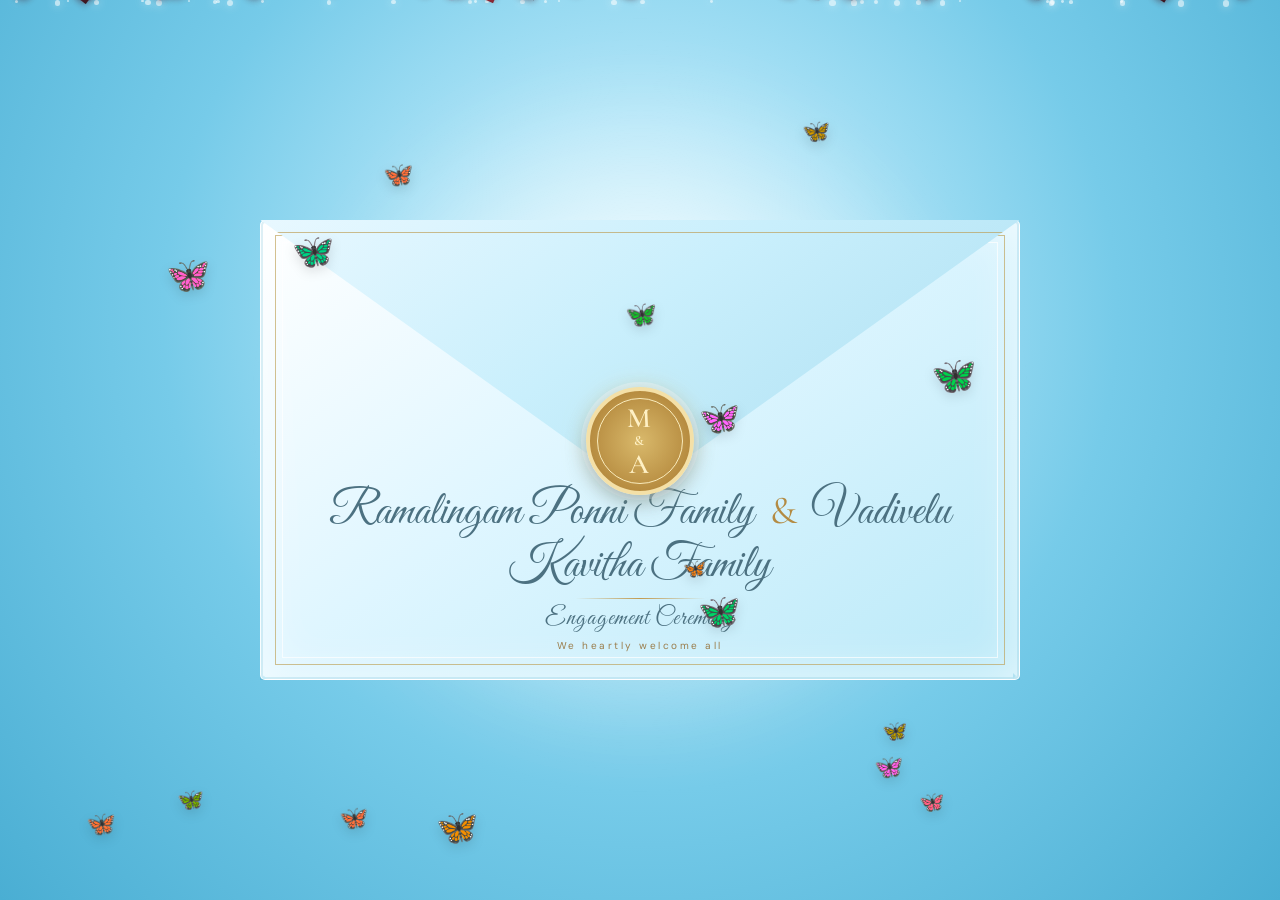
==== index.html @ e38f6cb5 "First Push" ====
<!DOCTYPE html>
<html lang="en">
<head>
  <meta charset="UTF-8">
  <meta name="viewport" content="width=device-width, initial-scale=1.0, maximum-scale=5.0, viewport-fit=cover">
  <meta name="theme-color" content="#76cbe9">
  <title>Engagement Invitation · Maheswaran & Aswini</title>
<link href="https://fonts.googleapis.com/css2?family=Playfair+Display:wght@400;600;700&display=swap" rel="stylesheet">
  <link rel="preconnect" href="https://fonts.googleapis.com">
  <link rel="preconnect" href="https://fonts.gstatic.com" crossorigin>
  <link href="https://fonts.googleapis.com/css2?family=Cormorant+Garamond:ital,wght@0,400;0,500;0,600;0,700;1,400&family=Great+Vibes&family=DM+Sans:wght@400;500;600&display=swap" rel="stylesheet">
<link href="https://fonts.googleapis.com/css2?family=Alex+Brush&family=Playfair+Display:wght@400;600;700&display=swap" rel="stylesheet">
  <link rel="stylesheet" href="https://cdnjs.cloudflare.com/ajax/libs/font-awesome/6.0.0-beta3/css/all.min.css">
  <link rel="stylesheet" href="style.css">


</head>
<body class="no-scroll">

  <!-- SKY EFFECTS -->
  <div class="sky-glow"></div>
  <div class="cloud one"></div>
  <div class="cloud two"></div>
  <div class="cloud three"></div>
  <div class="particles" id="particles"></div>

  <!-- Confetti Canvas -->
  <canvas id="confettiCanvas"></canvas>

  <!-- Background music -->
  <audio id="bgMusic" loop preload="none">
    <source src="assets/music.mp3" type="audio/mpeg">
  </audio>

  <button class="music-toggle" id="musicToggle" aria-label="Toggle music">
    <i class="fas fa-music"></i>
  </button>

  <!-- ===== STAGE: ENVELOPE SCENE ===== -->
  <div class="stage" id="stage">
    <div class="envelope-wrapper">
      <div class="envelope" id="envelope">
        <!-- CARD INSIDE -->
        <div class="invitation-card">
          <div class="card-small">ENGAGEMENT INVITATION</div>
          <div class="card-names">
            Maheswaran
            <span class="card-amp">&amp;</span>
            Aswini
          </div>
        </div>

        <!-- ENVELOPE BODY -->
        <div class="envelope-body">
          <div class="fold-left"></div>
          <div class="fold-right"></div>
          <div class="envelope-names">
            <div class="names">
              Ramalingam Ponni Family <span>&</span> Vadivelu Kavitha Family
            </div>
            <div class="line"></div>
            <div class="ceremony">Engagement Ceremony</div>
            <div class="date">We heartly welcome all</div>
          </div>
        </div>

        <!-- FLAP -->
        <div class="flap"></div>

        <!-- SEAL -->
        <div class="seal" id="seal">
          <div class="monogram">
            M
            <small>&amp;</small>
            A
          </div>
        </div>

        <div class="open-text">TAP THE SEAL TO OPEN</div>
      </div>
    </div>
  </div>

  <!-- ===== LANDING PAGE ===== -->
  <div class="landing" id="landing">
    <div class="landing-decor decor-1"></div>
    <div class="landing-decor decor-2"></div>

    <!-- Landing content — elegant text first -->
    <div class="landing-content" id="landingContent">
      <div class="ornament">✦ &nbsp; ✿ &nbsp; • &nbsp; ✿ &nbsp; ✦</div>

         <!-- Host families heading -->
      <div class="family-names-landing">
        <div class="family-line">Ramalingam Ponni Family</div>
        <div class="family-amp">&</div>
        <div class="family-line">Vadivelu Kavitha Family</div>
      </div>

      <div class="host-ceremony">Engagement Ceremony</div>
      
      <div class="eyebrow">WITH THE BLESSINGS OF OUR FAMILIES</div>

      <div class="couple">
        <span>Maheswaran</span>
        <b>&amp;</b>
        <span>Aswini</span>
      </div>

      <div class="gold-line"></div>

      <div class="ceremony-title">Engagement Ceremony</div>

      <div class="date-static">Save the Date Revealed Below</div>

      <p class="welcome">
        Two hearts, one beautiful promise,<br>
        and a new chapter waiting to unfold.
      </p>

      <a href="#scratch" class="enter">DISCOVER THE DATE <span>↓</span></a>
    </div>

    <!-- ===== SCRATCH TO REVEAL DATE SECTION ===== -->
    <div class="scratch-section" id="scratch">
      <div class="scratch-heading">Save the Date</div>
      <div class="scratch-subtext">Scratch the golden foil to reveal the special day</div>

      <div class="scratch-card-container">
        <div class="scratch-reveal" id="scratchReveal">
          <div class="reveal-icon"><i class="fas fa-heart"></i></div>
          <div class="reveal-label">The Celebration Begins</div>
          <div class="reveal-date">14 October</div>
          <div class="reveal-day">Wednesday</div>
          <div class="reveal-year">2026</div>
        </div>

        <div class="scratch-canvas-wrapper">
          <canvas id="scratchCanvas"></canvas>
          <div class="scratch-hint" id="scratchHint">
            <i class="fas fa-hand-pointer"></i>
            <span>Scratch here</span>
            <svg class="progress-ring" viewBox="0 0 40 40">
              <circle class="bg" cx="20" cy="20" r="16"></circle>
              <circle id="progressCircle" cx="20" cy="20" r="16"
                      stroke-dasharray="100.5" stroke-dashoffset="100.5"></circle>
            </svg>
          </div>
        </div>
      </div>
    </div>

    <!-- ===== COUNTDOWN SECTION ===== -->
    <section class="countdown-section" id="countdown">
      <p class="eyebrow">THE COUNTDOWN BEGINS</p>
      <h2>Until We Celebrate</h2>
      <div class="countdown">
        <div><b id="cd-days">00</b><span>Days</span></div>
        <div><b id="cd-hours">00</b><span>Hours</span></div>
        <div><b id="cd-minutes">00</b><span>Minutes</span></div>
        <div><b id="cd-seconds">00</b><span>Seconds</span></div>
      </div>
    </section>

    <!-- ===== VENUE SECTION ===== -->
    <section class="venue">
      <div class="mandala">✦</div>
      <p class="eyebrow">THE VENUE</p>
      <h2>Sri Valli Thirumana Mandapam</h2>
      <p>Kalapet, Puducherry</p>
      <a class="map-btn" href="https://maps.app.goo.gl/QgT7AnnS4RkjSuTA8?g_st=ic" target="_blank" rel="noopener">GET DIRECTIONS To Mandapam </a>
    </section>

    <!-- ===== PHOTO SECTION ===== -->

           <!-- Centered couple illustration Maheswaran and Aswini — We're Engaged! -->
      <div class="couple-hero-wrap">
        <div class="couple-hero">
          <img src="assets/engagement-couple.png"
               alt="Maheswaran and Aswini — We're Engaged!"
               loading="eager">
        </div>
      </div>

             <!-- Centered couple illustration Maheswaran and Aswini — We're Engaged! -->
      <div class="couple-hero-wrap1">
        <div class="couple-hero">
          <img src="assets/invite2.jpg"
               alt="Maheswaran and Aswini — We're Engaged!"
               loading="eager">
        </div>
      </div>



    <!-- ===== PHOTO GALLERY SECTION ===== -->
    <div class="gallery-section" id="gallery">
      <h3>Our Moments</h3>
      <div class="gallery-subtext">Cherished memories we'd love to share with you</div>
      <div class="gallery-grid">
        <!-- Featured: full invitation card -->
        <div class="gallery-item featured">
          <img src="assets/invitation-card.png"
               alt="Maheswaran & Aswini — Engagement Invitation"
               loading="lazy">
          <div class="gallery-caption">Our Invitation</div>
        </div>
        </div>
    </div>

    <!-- ===== DETAILS SECTION ===== -->
    <div class="details-section" id="details">
      <h3>Celebration Details</h3>

      <div class="details-grid">
        <div class="detail-box">
          <div class="detail-icon"><i class="fas fa-calendar-alt"></i></div>
          <div class="detail-text">
            <div class="detail-label">Date</div>
            <div class="detail-value">Wednesday, October 14, 2026</div>
          </div>
        </div>
        <div class="detail-box">
          <div class="detail-icon"><i class="fas fa-clock"></i></div>
          <div class="detail-text">
            <div class="detail-label">Time</div>
            <div class="detail-value">10:30 AM – 12:00 PM</div>
          </div>
        </div>
        <div class="detail-box">
          <div class="detail-icon"><i class="fas fa-map-pin"></i></div>
          <div class="detail-text">
            <div class="detail-label">Venue</div>
            <div class="detail-value">Sri Valli Thirumana Mandapam Kalapet, Puducherry</div>
          </div>
        </div>
      </div>

      <a class="map-btn" href="https://maps.app.goo.gl/QgT7AnnS4RkjSuTA8?g_st=ic" target="_blank" rel="noopener">GET DIRECTIONS To Mandapam </a>

    </div>
  </div>

  <!-- Lightbox for gallery -->
  <div class="lightbox" id="lightbox">
    <button class="lightbox-close" id="lightboxClose" aria-label="Close">
      <i class="fas fa-times"></i>
    </button>
    <img id="lightboxImg" src="" alt="Gallery preview">
  </div>

  <!-- Reset button -->
  <div class="reset-btn" id="resetBtn" title="Replay" role="button" aria-label="Replay invitation">
    <i class="fas fa-redo-alt"></i>
  </div>

<!-- ===== OPENING VIDEO SCREEN ===== -->
  <div id="openingVideoScreen" class="opening-video-screen">
    <video id="openingVideo" playsinline preload="auto" muted>
      <source src="assets/openingvideo.mp4" type="video/mp4">
    </video>
  </div>

<script src="script.js"></script>

  
</body>
</html>
---- style.css ----
/* =========================================================
       RESET & BASE
    ========================================================= */
    * {
      margin: 0;
      padding: 0;
      box-sizing: border-box;
      -webkit-tap-highlight-color: transparent;
    }

    html {
      height: 100%;
      width: 100%;
      max-width: 100vw;
      overflow-x: hidden;
      -webkit-text-size-adjust: 100%;
      scroll-behavior: smooth;
      -webkit-overflow-scrolling: touch;
    }

    body {
      width: 100%;
      max-width: 100vw;
      min-height: 100vh;
      min-height: 100dvh;
      overflow-x: hidden;
      overflow-y: auto;
      -webkit-overflow-scrolling: touch;
      font-family: 'DM Sans', sans-serif;
      background: radial-gradient(circle at 50% 35%, #dff7ff 0%, #aee4f7 25%, #76cbe9 55%, #4aaed3 100%);
      color: #173b52;
      position: relative;
      perspective: 1500px;
      -webkit-font-smoothing: antialiased;
      -moz-osx-font-smoothing: grayscale;
    }

    body.no-scroll {
      overflow: hidden;
      touch-action: none;
    }

    /* =========================================================
       SKY GLOW
    ========================================================= */
    .sky-glow {
      position: fixed;
      width: min(700px, 100vw);
      height: min(700px, 100vw);
      left: 50%;
      top: 45%;
      transform: translate(-50%, -50%);
      border-radius: 50%;
      background: radial-gradient(circle, rgba(255,255,255,.85), rgba(255,255,255,.3) 45%, transparent 70%);
      filter: blur(30px);
      pointer-events: none;
      animation: skyGlow 6s ease-in-out infinite alternate;
      z-index: 0;
    }

    @keyframes skyGlow {
      from { transform: translate(-50%, -50%) scale(.9); opacity: .6; }
      to { transform: translate(-50%, -50%) scale(1.15); opacity: 1; }
    }

    /* =========================================================
       FLOATING CLOUDS
    ========================================================= */
    .cloud {
      position: fixed;
      width: 180px;
      height: 55px;
      background: rgba(255,255,255,.55);
      border-radius: 100px;
      filter: blur(1px);
      opacity: .7;
      pointer-events: none;
      z-index: 1;
    }

    .cloud::before,
    .cloud::after {
      content: "";
      position: absolute;
      background: inherit;
      border-radius: 50%;
    }

    .cloud::before {
      width: 80px;
      height: 80px;
      left: 25px;
      bottom: 15px;
    }

    .cloud::after {
      width: 105px;
      height: 105px;
      right: 20px;
      bottom: 10px;
    }

    .cloud.one { top: 13%; left: -190px; animation: cloudMove1 28s linear infinite; }
    .cloud.two { top: 32%; left: -250px; transform: scale(.7); animation: cloudMove2 35s linear infinite; }
    .cloud.three { top: 72%; left: -220px; transform: scale(.55); animation: cloudMove3 40s linear infinite; }

    @keyframes cloudMove1 { to { left: 110%; } }
    @keyframes cloudMove2 { to { left: 115%; } }
    @keyframes cloudMove3 { to { left: 120%; } }

    /* =========================================================
       PARTICLES
    ========================================================= */
    .particles {
      position: fixed;
      inset: 0;
      pointer-events: none;
      overflow: hidden;
      z-index: 2;
    }

    .particle {
      position: absolute;
      width: 5px;
      height: 5px;
      background: white;
      border-radius: 50%;
      box-shadow: 0 0 8px rgba(255,255,255,.9);
      opacity: .6;
      animation: particleFloat linear infinite;
    }

    @keyframes particleFloat {
      0% { transform: translateY(110vh) scale(.5); opacity: 0; }
      15% { opacity: .8; }
      80% { opacity: .7; }
      100% { transform: translateY(-10vh) scale(1.2); opacity: 0; }
    }

    /* =========================================================
       BUTTERFLIES
    ========================================================= */
    .butterfly {
      position: fixed;
      pointer-events: none;
      z-index: 60;
      font-size: 24px;
      max-width: 100vw;
      animation: butterflyFloat linear infinite;
      filter: drop-shadow(0 4px 6px rgba(0,0,0,0.12));
      will-change: transform, opacity;
    }

    @keyframes butterflyFloat {
      0% { transform: translate(0, 0) rotate(0deg) scale(1); opacity: 0; }
      8% { opacity: 1; }
      25% { transform: translate(50px, -80px) rotate(15deg) scale(1.1); opacity: .95; }
      50% { transform: translate(-40px, -160px) rotate(-10deg) scale(1); opacity: .9; }
      75% { transform: translate(60px, -240px) rotate(20deg) scale(1.05); opacity: .85; }
      92% { opacity: 1; }
      100% { transform: translate(-30px, -330px) rotate(-5deg) scale(1.15); opacity: 0; }
    }

    .butterfly span {
      display: inline-block;
      animation: wingFlutter 0.35s ease-in-out infinite alternate;
    }

    @keyframes wingFlutter {
      0% { transform: scaleX(1) rotate(0deg); }
      100% { transform: scaleX(0.65) rotate(2deg); }
    }

    /* =========================================================
       ROSE PETALS — DARK RED
    ========================================================= */
    .petal {
      position: fixed;
      pointer-events: none;
      z-index: 55;
      width: 18px;
      height: 18px;
      max-width: 20px;
      max-height: 20px;
      background: radial-gradient(circle at 30% 30%, #dc549c, #7a0c18 55%, #4a0510);
      border-radius: 60% 0 60% 60%;
      box-shadow: 0 2px 6px rgba(60, 5, 15, 0.4);
      animation: petalFall linear infinite;
      opacity: 0.9;
      will-change: transform, opacity;
    }

    .petal:nth-child(odd) {
      background: radial-gradient(circle at 30% 30%, #a51a28, #6e0b15 55%, #3d0410);
      border-radius: 0 60% 60% 60%;
    }

    .petal:nth-child(3n) {
      background: radial-gradient(circle at 30% 30%, #8e1420, #5a0812 55%, #2e030a);
      border-radius: 60% 60% 0 60%;
    }

    .petal:nth-child(5n) {
      background: radial-gradient(circle at 30% 30%, #9c1c2a, #6a0a16 55%, #3a0310);
      border-radius: 60% 0 60% 60%;
    }

    @keyframes petalFall {
      0% { transform: translateY(-10vh) rotate(0deg) translateX(0); opacity: 0; }
      10% { opacity: 0.95; }
      25% { transform: translateY(25vh) rotate(45deg) translateX(30px); }
      50% { transform: translateY(50vh) rotate(-30deg) translateX(-20px); }
      75% { transform: translateY(75vh) rotate(60deg) translateX(40px); }
      90% { opacity: 0.8; }
      100% { transform: translateY(110vh) rotate(180deg) translateX(0); opacity: 0; }
    }

    /* =========================================================
       STAGE (Envelope)
    ========================================================= */
    .stage {
      position: relative;
      width: 100%;
      max-width: 100vw;
      height: 100vh;
      height: 100dvh;
      display: flex;
      align-items: center;
      justify-content: center;
      perspective: 1500px;
      z-index: 10;
      padding: 20px;
      overflow: hidden;
      transition: opacity 1s ease, transform 1s ease;
    }

    .stage.hidden {
      opacity: 0;
      transform: scale(1.05);
      pointer-events: none;
    }

    /* =========================================================
       ENVELOPE WRAPPER
    ========================================================= */
    .envelope-wrapper {
      width: min(88vw, 760px);
      max-width: 100%;
      position: relative;
      overflow: hidden;
      animation: envelopeEnter 1.5s cubic-bezier(.16,1,.3,1) forwards,
                 envelopeFloat 4s ease-in-out 1.5s infinite;
    }

    @keyframes envelopeEnter {
      from { opacity: 0; transform: translateY(60px) scale(.8) rotateX(15deg); }
      to { opacity: 1; transform: translateY(0) scale(1) rotateX(0); }
    }

    @keyframes envelopeFloat {
      0%, 100% { margin-top: 0; }
      50% { margin-top: -10px; }
    }

    /* =========================================================
       ENVELOPE
    ========================================================= */
    .envelope {
      position: relative;
      width: 100%;
      aspect-ratio: 1.65 / 1;
      transform-style: preserve-3d;
      cursor: pointer;
      filter: drop-shadow(0 35px 35px rgba(25,100,130,.35));
    }

    .envelope-body {
      position: absolute;
      inset: 0;
      overflow: hidden;
      background: linear-gradient(145deg, #ffffff, #dff6ff 45%, #b9e9f8);
      border-radius: 5px;
      border: 1px solid rgba(255,255,255,.9);
      box-shadow: inset 0 0 0 2px rgba(120,190,215,.25),
                  inset 0 0 50px rgba(255,255,255,.65);
    }

    .envelope-body::before {
      content: "";
      position: absolute;
      inset: 14px;
      border: 1px solid rgba(190,160,85,.65);
      pointer-events: none;
      z-index: 5;
    }

    .envelope-body::after {
      content: "";
      position: absolute;
      inset: 21px;
      border: 1px solid rgba(255,255,255,.7);
      pointer-events: none;
      z-index: 5;
    }

    .fold-left {
      position: absolute;
      left: 0;
      bottom: 0;
      width: 0;
      height: 0;
      border-style: solid;
      border-width: 0 0 100% 100%;
      border-color: transparent transparent #c5edf9 transparent;
      z-index: 3;
    }

    .fold-right {
      position: absolute;
      right: 0;
      bottom: 0;
      width: 0;
      height: 0;
      border-style: solid;
      border-width: 100% 0 0 100%;
      border-color: transparent transparent transparent #b1e2f2;
      z-index: 3;
    }

    .flap {
      position: absolute;
      z-index: 7;
      top: 0;
      left: 0;
      width: 100%;
      height: 59%;
      background: linear-gradient(145deg, #e8f8ff 0%, #c9effc 45%, #a9ddf0 100%);
      clip-path: polygon(0 0, 100% 0, 50% 100%);
      transform-origin: top center;
      transition: transform 1.2s cubic-bezier(.77,0,.18,1), filter .8s;
      box-shadow: 0 5px 15px rgba(70,140,170,.2);
    }

    .flap::after {
      content: "";
      position: absolute;
      inset: 12px;
      clip-path: polygon(0 0, 100% 0, 50% 93%);
      border-top: 1px solid rgba(190,155,80,.65);
    }

    .invitation-card {
      position: absolute;
      z-index: 4;
      width: 78%;
      height: 75%;
      left: 50%;
      top: 12%;
      transform: translateX(-50%) translateY(0);
      background: linear-gradient(135deg, #ffffff, #f2fbff);
      border: 1px solid rgba(195,160,90,.55);
      text-align: center;
      padding: 35px 20px;
      color: #31596d;
      box-shadow: 0 20px 35px rgba(35,100,125,.25);
      opacity: 0;
      transition: transform 1.3s cubic-bezier(.16,1,.3,1), opacity .6s;
      display: flex;
      flex-direction: column;
      align-items: center;
      justify-content: center;
    }

    .invitation-card::before {
      content: "";
      position: absolute;
      inset: 12px;
      border: 1px solid rgba(190,160,90,.5);
      pointer-events: none;
    }

    .card-small {
      position: relative;
      font-size: 8px;
      letter-spacing: 4px;
      color: #9a7a40;
    }

    .card-names {
      position: relative;
      font-family: "Great Vibes", cursive;
      font-size: clamp(32px, 6vw, 70px);
      color: #3b6477;
      margin: 18px 0;
      line-height: 1.1;
    }

    .card-amp {
      color: #c29a50;
      font-size: .7em;
      display: block;
      margin: 5px 0;
    }

    .seal {
      position: absolute;
      z-index: 12;
      left: 50%;
      top: 48%;
      transform: translate(-50%,-50%);
      width: clamp(70px, 14vw, 108px);
      height: clamp(70px, 14vw, 108px);
      border-radius: 50%;
      background: radial-gradient(circle, #d9b96b, #a8792e);
      border: 4px solid #f4e0a7;
      box-shadow: 0 7px 20px rgba(70,100,110,.45),
                  0 0 0 5px rgba(255,255,255,.35),
                  0 0 25px rgba(255,230,150,.4);
      display: flex;
      align-items: center;
      justify-content: center;
      transition: transform .5s, box-shadow .5s;
      animation: sealPulse 2.5s ease-in-out infinite;
    }

    @keyframes sealPulse {
      0%, 100% {
        box-shadow: 0 7px 20px rgba(70,100,110,.45),
                    0 0 0 5px rgba(255,255,255,.35),
                    0 0 15px rgba(255,230,150,.3);
      }
      50% {
        box-shadow: 0 7px 20px rgba(70,100,110,.45),
                    0 0 0 8px rgba(255,255,255,.2),
                    0 0 35px rgba(255,230,150,.7);
      }
    }

    .seal:hover {
      transform: translate(-50%,-50%) scale(1.08);
    }

    .seal::before {
      content: "";
      position: absolute;
      inset: 7px;
      border: 1px solid rgba(255,244,200,.9);
      border-radius: 50%;
    }

    .monogram {
      color: #fff1c5;
      font-family: "Cormorant Garamond", serif;
      font-size: clamp(18px, 3.5vw, 28px);
      font-weight: 600;
      letter-spacing: 2px;
      line-height: 1;
      text-align: center;
    }

    .monogram small {
      display: block;
      font-size: 0.5em;
      text-align: center;
      margin: 2px 0;
    }

    .envelope-names {
      position: absolute;
      z-index: 6;
      left: 50%;
      bottom: 6%;
      transform: translateX(-50%);
      width: 92%;
      text-align: center;
      color: #4c7181;
      pointer-events: none;
    }

    .names {
      font-family: "Great Vibes", cursive;
      font-size: clamp(20px, 4.2vw, 46px);
      line-height: 1.15;
      padding: 0 8px;
      word-wrap: break-word;
    }

    .names span {
      font-family: "Cormorant Garamond", serif;
      color: #b38b43;
      margin: 0 7px;
      font-size: 0.85em;
    }

    .line {
      width: min(130px, 45%);
      height: 1px;
      margin: 5px auto;
      background: linear-gradient(to right, transparent, #c29b50, transparent);
    }

    .ceremony {
      font-family: "Great Vibes", cursive;
      font-size: clamp(15px, 2.4vw, 24px);
      font-weight: 300;
      letter-spacing: 1px;
      color: #4c7181;
    }

    .date {
      font-size: clamp(8px, 1.2vw, 10px);
      letter-spacing: 2.5px;
      color: #9a7c4a;
      margin-top: 5px;
    }

    .open-text {
      position: absolute;
      z-index: 20;
      bottom: -45px;
      left: 50%;
      transform: translateX(-50%);
      color: white;
      font-size: clamp(8px, 1.4vw, 10px);
      letter-spacing: 3px;
      white-space: nowrap;
      opacity: .8;
      animation: textPulse 2s infinite;
      text-align: center;
    }

    @keyframes textPulse {
      50% { opacity: .35; }
    }

    .envelope.open .flap {
      transform: rotateX(180deg);
    }

    .envelope.open .invitation-card {
      opacity: 1;
      transform: translateX(-50%) translateY(-38%);
    }

    .envelope.open .seal {
      animation: none;
      transform: translate(-50%,-50%) scale(.75);
      opacity: .15;
      pointer-events: none;
    }

    .envelope.open .open-text {
      opacity: 0;
    }

    /* =========================================================
       SPARKLES
    ========================================================= */
    .sparkle {
      position: fixed;
      width: 5px;
      height: 5px;
      background: rgb(194, 193, 218);
      border-radius: 50%;
      pointer-events: none;
      z-index: 30;
      animation: sparkle .9s ease-out forwards;
    }

    @keyframes sparkle {
      from { transform: scale(0) rotate(0deg); opacity: 1; }
      to {
        transform: scale(1.8) translate(var(--x), var(--y));
        opacity: 0;
      }
    }

    /* =========================================================
       LANDING PAGE
    ========================================================= */
    .landing {
      position: fixed;
      inset: 0;
      display: flex;
      flex-direction: column;
      align-items: center;
      justify-content: flex-start;
      z-index: 50;
      width: 100%;
      max-width: 100vw;
      opacity: 0;
      visibility: hidden;
      pointer-events: none;
      transition: opacity 1.2s ease 0.4s, visibility 0s 1.6s;
      overflow-x: hidden;
      overflow-y: auto;
      -webkit-overflow-scrolling: touch;
      overscroll-behavior-y: contain;
      touch-action: pan-y;
      background: radial-gradient(circle at 50% 30%, #e8f8ff 0%, #c5eaf8 35%, #8fd4ee 70%, #5ebde0 100%);
      padding: env(safe-area-inset-top) env(safe-area-inset-right) env(safe-area-inset-bottom) env(safe-area-inset-left);
      will-change: scroll-position;
    }

    .landing.visible {
      opacity: 1;
      visibility: visible;
      pointer-events: auto;
      transition: opacity 0.6s ease, visibility 0s 0s;
    }

    .landing-decor {
      position: absolute;
      border-radius: 50%;
      pointer-events: none;
      opacity: 0.5;
      z-index: 1;
    }

    .decor-1 {
      width: min(500px, 80vw);
      height: min(500px, 80vw);
      top: -200px;
      left: -200px;
      background: radial-gradient(circle, rgba(255,255,255,.7) 0%, transparent 70%);
    }

    .decor-2 {
      width: min(400px, 70vw);
      height: min(400px, 70vw);
      bottom: -150px;
      right: -150px;
      background: radial-gradient(circle, rgba(255,255,255,.5) 0%, transparent 70%);
    }

    /* =========================================================
       LANDING CONTENT
    ========================================================= */
    .landing-content {
      position: relative;
      z-index: 5;
      width: 100%;
      max-width: min(900px, 100vw);
      text-align: center;
      color: #2c5568;
      padding: clamp(60px, 10vh, 120px) clamp(20px, 5vw, 60px) clamp(40px, 8vh, 80px);
      animation: landingFadeIn 1.5s ease 0.8s both;
      min-height: 100vh;
      min-height: 100dvh;
      display: flex;
      flex-direction: column;
      align-items: center;
      justify-content: center;
      overflow-x: hidden;
      flex-shrink: 0;
    }

    @keyframes landingFadeIn {
      from { opacity: 0; transform: translateY(30px); }
      to { opacity: 1; transform: translateY(0); }
    }

    .ornament {
      font-size: clamp(12px, 2vw, 18px);
      letter-spacing: clamp(4px, 1vw, 8px);
      color: #c29a50;
      margin-bottom: clamp(15px, 3vh, 20px);
      animation: fadeSlide 1s ease 1s both;
    }

        /* ===== Couple Hero (centered) ===== */
    .couple-hero-wrap {
      display: grid;
      place-items: center;
      width: 100%;
      padding: clamp(10px, 3vh, 30px) 12px;
      margin-bottom: clamp(12px, 2.5vh, 22px);
    }

    .couple-hero {
      width: 100%;
      max-width: min(420px, 82vw);
      animation: fadeSlide 1.1s ease 1s both;
    }

    .couple-hero img {
      width: 100%;
      height: auto;
      display: block;
      border-radius: 22px;
      box-shadow:
        0 24px 55px rgba(30, 90, 120, 0.22),
        0 0 0 1px rgba(195, 160, 90, 0.45),
        0 0 0 6px rgba(255, 255, 255, 0.5);
      border: 1px solid rgba(255, 255, 255, 0.7);
    }

    @keyframes fadeSlide {
      from { opacity: 0; transform: translateY(15px); }
      to { opacity: 1; transform: translateY(0); }
    }

    .eyebrow {
      font-family: 'Cormorant Garamond', serif;
      font-size: clamp(9px, 1.6vw, 14px);
      letter-spacing: clamp(3px, 1vw, 8px);
      text-transform: uppercase;
      color: #6d99ad;
      margin-bottom: clamp(20px, 4vh, 30px);
      animation: fadeSlide 1s ease 1.1s both;
      padding: 0 10px;
    }

    .couple {
     font-family: 'Alex Brush', cursive; /* ← the script font */
      font-size: clamp(38px, 10vw, 110px);
      color: #2a5266;
      line-height: 1.15;
      display: flex;
      flex-direction: column;
      align-items: center;
      justify-content: center;
      gap: clamp(8px, 1.5vh, 15px);
      margin-bottom: clamp(15px, 3vh, 25px);
      animation: fadeSlide 1.2s ease 1.2s both;
      text-shadow: 2px 2px 0 rgba(255,255,255,.5);
      width: 100%;
      max-width: 100%;
      padding: 0 10px;
      overflow-wrap: break-word;
      word-break: break-word;
    }

    .couple b {
      font-family: 'Cormorant Garamond', serif;
      font-size: 0.5em;
      color: #c29a50;
      font-weight: 600;
      margin: 0;
      line-height: 1;
    }

    .gold-line {
      width: min(200px, 50%);
      height: 2px;
      margin: clamp(15px, 3vh, 25px) auto;
      background: linear-gradient(90deg, transparent, #c29a50, #d4af7a, #c29a50, transparent);
      animation: fadeSlide 1s ease 1.3s both;
    }

    .ceremony-title {
      font-family: 'Great Vibes', cursive;
      font-size: clamp(28px, 6vw, 54px);
      color: #3a6578;
      margin-bottom: 10px;
      animation: fadeSlide 1s ease 1.4s both;
      padding: 0 10px;
      font-weight: 400;
    }

    .date-static {
      font-family: 'Cormorant Garamond', serif;
      font-size: clamp(12px, 2vw, 18px);
      letter-spacing: clamp(3px, 1vw, 6px);
      color: #9a7c4a;
      margin-bottom: clamp(25px, 5vh, 35px);
      animation: fadeSlide 1s ease 1.5s both;
      padding: 0 10px;
    }

    .welcome {
      font-family: 'Cormorant Garamond', serif;
      font-size: clamp(15px, 2.2vw, 22px);
      line-height: 1.8;
      color: #4a7285;
      font-style: italic;
      margin-bottom: clamp(35px, 6vh, 45px);
      animation: fadeSlide 1s ease 1.6s both;
      padding: 0 20px;
      max-width: 600px;
    }

    .enter {
      display: inline-block;
      font-family: 'DM Sans', sans-serif;
      font-size: clamp(9px, 1.3vw, 12px);
      letter-spacing: clamp(3px, 0.8vw, 5px);
      text-transform: uppercase;
      color: #2c5568;
      text-decoration: none;
      padding-bottom: 8px;
      border-bottom: 1px solid #c29a50;
      transition: all 0.3s ease;
      animation: fadeSlide 1s ease 1.7s both;
      position: relative;
      cursor: pointer;
    }

    .enter:hover {
      letter-spacing: clamp(4px, 1vw, 7px);
      color: #b8895e;
      border-bottom-color: #b8895e;
    }

    .enter span {
      display: inline-block;
      animation: arrowBounce 1.5s infinite;
      margin-left: 8px;
    }

    @keyframes arrowBounce {
      0%, 100% { transform: translateY(0); }
      50% { transform: translateY(5px); }
    }

        /* ===== Host family names on landing page ===== */
    .family-names-landing {
      font-family: 'Great Vibes', cursive;
      font-size: clamp(22px, 3.8vw, 42px);
      color: #2a5266;
      line-height: 1.25;
      margin-bottom: clamp(8px, 1.5vh, 12px);
      padding: 0 16px;
      max-width: 900px;
      animation: fadeSlide 1.1s ease 1.05s both;
      text-shadow: 1px 1px 0 rgba(255,255,255,.45);
      overflow-wrap: break-word;
      word-break: break-word;
    }

    .family-names-landing span {
      font-family: 'Cormorant Garamond', serif;
      color: #c29a50;
      font-size: 0.85em;
      margin: 0 8px;
      font-weight: 600;
    }

    /* Small "Engagement Ceremony" line under host families */
       /* ===== Elegant "Engagement Ceremony" line ===== */
      .host-ceremony {
      display: flex;
      flex-direction: column;
      align-items: center;
      gap: 4px;
      font-family: 'Great Vibes', cursive;
      font-size: clamp(24px, 4vw, 36px);
      color: #3a6578;
      font-weight: 400;
      margin: clamp(14px, 2.5vh, 22px) auto clamp(22px, 4vh, 32px);
      padding: 0 10px;
      animation: fadeSlide 1s ease 1.15s both;
      text-align: center;
    }

    .host-ceremony .host-ornament {
      font-size: clamp(14px, 2vw, 20px);
      color: #c29a50;
      line-height: 1;
      margin-bottom: 0;
      opacity: 0.85;
    }

    /* =========================================================
       SCRATCH DATE REVEAL SECTION
    ========================================================= */
    .scratch-section {
      position: relative;
      z-index: 5;
      width: 100%;
      max-width: min(700px, 100vw);
      margin: 0 auto;
      padding: clamp(20px, 4vh, 40px) clamp(20px, 5vw, 40px);
      text-align: center;
      animation: fadeSlide 0.8s ease 0.6s both;
      flex-shrink: 0;
      overflow-x: hidden;
    }

    .scratch-heading {
      font-family: 'Great Vibes', cursive;
      font-size: clamp(28px, 5vw, 44px);
      color: #2a5266;
      margin-bottom: 10px;
    }

    .scratch-subtext {
      font-family: 'Cormorant Garamond', serif;
      font-size: clamp(14px, 2vw, 18px);
      color: #6d99ad;
      font-style: italic;
      margin-bottom: clamp(20px, 4vh, 35px);
    }

    .scratch-card-container {
      position: relative;
      width: 100%;
      max-width: min(480px, 90vw);
      margin: 0 auto;
      border-radius: 20px;
      overflow: hidden;
      box-shadow: 0 20px 50px rgba(0,0,0,0.15), 0 0 0 1px rgba(255,255,255,0.5);
    }

    .scratch-reveal {
      position: relative;
      width: 100%;
      background: linear-gradient(135deg, #fffaf3 0%, #f9efe1 30%, #f2e2ce 100%);
      padding: clamp(30px, 6vh, 50px) clamp(20px, 4vw, 40px);
      text-align: center;
      border-radius: 20px;
      border: 1px solid rgba(195,160,90,.55);
      min-height: 240px;
      display: flex;
      flex-direction: column;
      align-items: center;
      justify-content: center;
      gap: 8px;
    }

    /* =========================================================
       HIDE DATE DETAILS — HIGH SPECIFICITY OVERRIDE
    ========================================================= */
    #scratchReveal .reveal-icon,
    #scratchReveal .reveal-label,
    #scratchReveal .reveal-date,
    #scratchReveal .reveal-day,
    #scratchReveal .reveal-year {
      opacity: 0 !important;
      transform: translateY(8px);
      transition: opacity 0.6s ease, transform 0.6s ease;
      visibility: hidden;
    }

    /* Reveal animation - staggered */
    #scratchReveal.revealed .reveal-icon {
      opacity: 1 !important;
      transform: translateY(0);
      visibility: visible;
      transition-delay: 0s;
    }
    #scratchReveal.revealed .reveal-label {
      opacity: 1 !important;
      transform: translateY(0);
      visibility: visible;
      transition-delay: 0.15s;
    }
    #scratchReveal.revealed .reveal-date {
      opacity: 1 !important;
      transform: translateY(0);
      visibility: visible;
      transition-delay: 0.3s;
    }
    #scratchReveal.revealed .reveal-day {
      opacity: 1 !important;
      transform: translateY(0);
      visibility: visible;
      transition-delay: 0.45s;
    }
    #scratchReveal.revealed .reveal-year {
      opacity: 1 !important;
      transform: translateY(0);
      visibility: visible;
      transition-delay: 0.6s;
    }

    .scratch-reveal::before {
      content: "";
      position: absolute;
      inset: 12px;
      border: 1px solid rgba(190,160,90,.4);
      border-radius: 14px;
      pointer-events: none;
      opacity: 0;
      transition: opacity 0.6s ease;
    }

    #scratchReveal.revealed::before {
      opacity: 1;
    }

    .reveal-icon {
      font-size: clamp(1.8rem, 4vw, 2.5rem);
      color: #c29a50;
      margin-bottom: 5px;
      animation: iconPulse 2s infinite ease-in-out;
    }

    @keyframes iconPulse {
      0%, 100% { transform: scale(1); }
      50% { transform: scale(1.1); }
    }

    .reveal-label {
      font-family: 'DM Sans', sans-serif;
      font-size: clamp(9px, 1.4vw, 11px);
      letter-spacing: clamp(3px, 0.8vw, 5px);
      text-transform: uppercase;
      color: #9a7a40;
      margin-bottom: 8px;
    }

    .reveal-date {
      font-family: 'Great Vibes', cursive;
      font-size: clamp(38px, 8vw, 68px);
      color: #2a5266;
      line-height: 1.1;
      margin: 5px 0;
      text-shadow: 1px 1px 0 rgba(255,255,255,0.7);
    }

    .reveal-day {
      font-family: 'Cormorant Garamond', serif;
      font-size: clamp(12px, 2vw, 16px);
      letter-spacing: clamp(2px, 0.6vw, 4px);
      color: #6d99ad;
      text-transform: uppercase;
    }

    .reveal-year {
      font-family: 'Cormorant Garamond', serif;
      font-size: clamp(16px, 3vw, 24px);
      letter-spacing: clamp(3px, 1vw, 6px);
      color: #c29a50;
      margin-top: 5px;
    }

    .scratch-canvas-wrapper {
      position: absolute;
      inset: 0;
      border-radius: 20px;
      overflow: hidden;
      pointer-events: auto;
      cursor: crosshair;
      z-index: 10;
      touch-action: none;
    }

    #scratchCanvas {
      position: absolute;
      inset: 0;
      width: 100%;
      height: 100%;
      display: block;
      touch-action: none;
      -webkit-user-select: none;
      user-select: none;
      border-radius: 20px;
      background: linear-gradient(135deg, #c9a87c 0%, #b8895e 50%, #a0724a 100%);
      box-shadow: inset 0 0 40px rgba(0,0,0,0.15);
    }

    .scratch-hint {
      position: absolute;
      inset: 0;
      display: flex;
      flex-direction: column;
      align-items: center;
      justify-content: center;
      gap: 10px;
      pointer-events: none;
      z-index: 15;
      color: rgba(255,255,255,0.95);
      text-shadow: 0 2px 4px rgba(0,0,0,0.3);
      transition: opacity 0.5s ease;
    }

    .scratch-hint.hidden {
      opacity: 0;
    }

    .scratch-hint i {
      font-size: clamp(1.5rem, 3.5vw, 2.2rem);
      animation: handScratch 1.8s infinite ease-in-out;
    }

    @keyframes handScratch {
      0%, 100% { transform: translateX(0) rotate(-5deg); }
      25% { transform: translateX(-8px) rotate(-15deg); }
      75% { transform: translateX(8px) rotate(5deg); }
    }

    .scratch-hint span {
      font-family: 'DM Sans', sans-serif;
      font-size: clamp(9px, 1.4vw, 11px);
      letter-spacing: clamp(2px, 0.6vw, 4px);
      text-transform: uppercase;
      font-weight: 600;
    }

    .scratch-hint .progress-ring {
      width: clamp(40px, 8vw, 55px);
      height: clamp(40px, 8vw, 55px);
      margin-top: 5px;
    }

    .progress-ring circle {
      fill: none;
      stroke: rgba(255,255,255,0.9);
      stroke-width: 3;
      stroke-linecap: round;
      transform: rotate(-90deg);
      transform-origin: center;
      transition: stroke-dashoffset 0.3s ease;
    }

    .progress-ring circle.bg {
      stroke: rgba(255,255,255,0.25);
    }


    /* =========================================================
       VENUE SECTION
    ========================================================= */
    .venue {
      position: relative;
      z-index: 5;
      width: 100%;
      max-width: min(760px, 100vw);
      margin: 0 auto;
      padding: clamp(40px, 8vh, 70px) clamp(20px, 5vw, 40px);
      text-align: center;
      animation: fadeSlide 0.8s ease 0.7s both;
      flex-shrink: 0;
    }

    .venue .mandala {
      font-size: clamp(24px, 4vw, 34px);
      color: #c29a50;
      margin-bottom: clamp(10px, 2vh, 16px);
      animation: iconPulse 3s infinite ease-in-out;
    }

    .venue .eyebrow {
      font-family: 'DM Sans', sans-serif;
      font-size: clamp(9px, 1.5vw, 11px);
      letter-spacing: clamp(3px, 0.8vw, 5px);
      text-transform: uppercase;
      color: #7a9aab;
      font-weight: 600;
      margin-bottom: clamp(10px, 2vh, 14px);
    }

    .venue h2 {
      font-family: 'Great Vibes', cursive;
      font-size: clamp(28px, 5.5vw, 48px);
      color: #2a5266;
      font-weight: 400;
      line-height: 1.15;
      margin-bottom: clamp(8px, 1.5vh, 12px);
      padding: 0 10px;
    }

    .venue p {
      font-family: 'Cormorant Garamond', serif;
      font-size: clamp(15px, 2.2vw, 19px);
      color: #4a7285;
      font-style: italic;
      margin-bottom: clamp(18px, 3vh, 26px);
    }

    .map-btn {
      display: inline-flex;
      align-items: center;
      justify-content: center;
      gap: 10px;
      padding: clamp(12px, 2vw, 15px) clamp(26px, 5vw, 40px);
      border-radius: 50px;
      background: linear-gradient(145deg, #b8895e, #8a5e38);
      color: #fff8ed;
      font-family: 'DM Sans', sans-serif;
      font-weight: 600;
      font-size: clamp(10px, 1.5vw, 12px);
      letter-spacing: clamp(2px, 0.6vw, 3px);
      text-transform: uppercase;
      text-decoration: none;
      box-shadow: 0 12px 24px rgba(0,0,0,0.2), 0 5px 0 #5e3e2b;
      transition: all 0.25s cubic-bezier(0.34, 1.56, 0.64, 1);
      position: relative;
      overflow: hidden;
      max-width: 100%;
    }

    .map-btn::before {
      content: '';
      position: absolute;
      inset: 0;
      background: linear-gradient(120deg, transparent 30%, rgba(255,255,255,0.3) 50%, transparent 70%);
      transform: translateX(-100%);
      transition: transform 0.6s ease;
    }

    .map-btn:hover::before {
      transform: translateX(100%);
    }

    .map-btn:hover {
      transform: translateY(-3px);
      box-shadow: 0 18px 32px rgba(0,0,0,0.3), 0 8px 0 #5e3e2b;
    }

    .map-btn:active {
      transform: translateY(5px);
      box-shadow: 0 6px 12px rgba(0,0,0,0.2), 0 2px 0 #5e3e2b;
    }

        /* =========================================================
       COUNTDOWN SECTION
    ========================================================= */
    .countdown-section {
      position: relative;
      z-index: 5;
      width: 100%;
      max-width: min(760px, 100vw);
      margin: 0 auto;
      padding: clamp(30px, 6vh, 60px) clamp(20px, 5vw, 40px);
      text-align: center;
      animation: fadeSlide 0.8s ease 0.65s both;
      flex-shrink: 0;
    }

    .countdown-section .eyebrow {
      font-family: 'DM Sans', sans-serif;
      font-size: clamp(9px, 1.5vw, 11px);
      letter-spacing: clamp(3px, 0.8vw, 5px);
      text-transform: uppercase;
      color: #7a9aab;
      font-weight: 600;
      margin-bottom: clamp(8px, 1.5vh, 12px);
    }

    .countdown-section h2 {
      font-family: 'Great Vibes', cursive;
      font-size: clamp(28px, 5.5vw, 44px);
      color: #2a5266;
      font-weight: 400;
      line-height: 1.15;
      margin-bottom: clamp(22px, 4vh, 32px);
      padding: 0 10px;
    }

    .countdown {
      display: grid;
      grid-template-columns: repeat(4, 1fr);
      gap: clamp(8px, 2vw, 18px);
      max-width: 640px;
      margin: 0 auto;
    }

    .countdown > div {
      background: rgba(255, 255, 255, 0.6);
      border-radius: 16px;
      padding: clamp(14px, 3vw, 24px) clamp(6px, 1.5vw, 14px);
      box-shadow: 0 10px 26px rgba(30, 90, 120, 0.12),
                  inset 0 1px 3px rgba(255, 255, 255, 0.9);
      border: 1px solid rgba(255, 255, 255, 0.7);
      transition: transform 0.3s ease;
    }

    .countdown > div:hover {
      transform: translateY(-3px);
    }

    .countdown b {
      display: block;
      font-family: 'Cormorant Garamond', serif;
      font-size: clamp(28px, 6vw, 52px);
      font-weight: 600;
      color: #2a5266;
      line-height: 1;
      margin-bottom: 6px;
      font-variant-numeric: tabular-nums;
    }

    .countdown span {
      display: block;
      font-family: 'DM Sans', sans-serif;
      font-size: clamp(8px, 1.3vw, 10px);
      letter-spacing: clamp(1.5px, 0.5vw, 3px);
      color: #7a9aab;
      font-weight: 600;
      text-transform: uppercase;
    }

    /* =========================================================
       PHOTO GALLERY
    ========================================================= */
    .gallery-section {
      position: relative;
      z-index: 5;
      width: 100%;
      max-width: min(1000px, 100vw);
      margin: 0 auto;
      padding: clamp(30px, 6vh, 70px) clamp(20px, 5vw, 40px);
      text-align: center;
      animation: fadeSlide 0.8s ease 0.8s both;
      flex-shrink: 0;
    }

    .gallery-section h3 {
      font-family: 'Great Vibes', cursive;
      font-size: clamp(2rem, 6vw, 3rem);
      color: #2a5266;
      margin-bottom: clamp(10px, 2vh, 15px);
      padding: 0 10px;
      font-weight: 400;
    }

    .gallery-section .gallery-subtext {
      font-family: 'Cormorant Garamond', serif;
      font-size: clamp(14px, 2vw, 18px);
      color: #6d99ad;
      font-style: italic;
      margin-bottom: clamp(25px, 5vh, 40px);
      padding: 0 20px;
    }

    .gallery-grid {
      display: grid;
      grid-template-columns: repeat(auto-fit, minmax(220px, 1fr));
      gap: clamp(12px, 2vw, 20px);
    }

    .gallery-item {
      position: relative;
      border-radius: 16px;
      overflow: hidden;
      aspect-ratio: 4 / 5;
      box-shadow: 0 14px 34px rgba(30, 90, 120, 0.18);
      border: 1px solid rgba(255, 255, 255, 0.7);
      cursor: pointer;
      transition: transform 0.4s cubic-bezier(0.34, 1.56, 0.64, 1), box-shadow 0.4s ease;
      background: #c5eaf8;
    }

    .gallery-item:hover {
      transform: translateY(-6px) scale(1.02);
      box-shadow: 0 24px 48px rgba(30, 90, 120, 0.28);
    }

    .gallery-item img {
      width: 100%;
      height: 100%;
      object-fit: cover;
      display: block;
      transition: transform 0.7s ease;
    }

    .gallery-item:hover img {
      transform: scale(1.08);
    }

    .gallery-item .gallery-caption {
      position: absolute;
      bottom: 0;
      left: 0;
      right: 0;
      padding: 14px 16px 12px;
      background: linear-gradient(to top, rgba(26, 60, 80, 0.85), rgba(26, 60, 80, 0));
      color: #fff;
      font-family: 'DM Sans', sans-serif;
      font-size: clamp(9px, 1.3vw, 11px);
      letter-spacing: clamp(2px, 0.5vw, 3px);
      text-transform: uppercase;
      font-weight: 600;
      text-align: left;
      opacity: 0;
      transform: translateY(6px);
      transition: opacity 0.4s ease, transform 0.4s ease;
    }

    .gallery-item:hover .gallery-caption {
      opacity: 1;
      transform: translateY(0);
    }

    @media (min-width: 720px) {
      .gallery-grid .gallery-item.featured {
        grid-column: span 2;
        aspect-ratio: 8 / 5;
      }
    }

    /* Lightbox */
    .lightbox {
      position: fixed;
      inset: 0;
      background: rgba(10, 30, 45, 0.92);
      backdrop-filter: blur(8px);
      -webkit-backdrop-filter: blur(8px);
      display: flex;
      align-items: center;
      justify-content: center;
      z-index: 500;
      opacity: 0;
      visibility: hidden;
      pointer-events: none;
      transition: opacity 0.4s ease, visibility 0s 0.4s;
      padding: 20px;
    }

    .lightbox.open {
      opacity: 1;
      visibility: visible;
      pointer-events: auto;
      transition: opacity 0.4s ease, visibility 0s 0s;
    }

    .lightbox img {
      max-width: min(92vw, 900px);
      max-height: 88vh;
      border-radius: 14px;
      box-shadow: 0 30px 80px rgba(0, 0, 0, 0.6);
      border: 1px solid rgba(255, 255, 255, 0.15);
      object-fit: contain;
      animation: lightboxIn 0.4s cubic-bezier(0.34, 1.56, 0.64, 1);
    }

    @keyframes lightboxIn {
      from { transform: scale(0.85); opacity: 0; }
      to { transform: scale(1); opacity: 1; }
    }

    .lightbox-close {
      position: absolute;
      top: max(16px, env(safe-area-inset-top, 16px));
      right: max(16px, env(safe-area-inset-right, 16px));
      width: 46px;
      height: 46px;
      border-radius: 50%;
      border: 1px solid rgba(255, 255, 255, 0.25);
      background: rgba(255, 255, 255, 0.12);
      color: #fff;
      font-size: 1.2rem;
      display: flex;
      align-items: center;
      justify-content: center;
      cursor: pointer;
      transition: all 0.3s ease;
    }

    .lightbox-close:hover {
      background: rgba(255, 255, 255, 0.25);
      transform: rotate(90deg);
    }

    /* =========================================================
       DETAILS SECTION
    ========================================================= */
    .details-section {
      position: relative;
      z-index: 5;
      width: 100%;
      max-width: min(900px, 100vw);
      margin: 0 auto;
      padding: clamp(30px, 6vh, 60px) clamp(20px, 5vw, 40px) clamp(60px, 10vh, 100px);
      text-align: center;
      animation: fadeSlide 0.8s ease 0.9s both;
      flex-shrink: 0;
    }

    .details-section h3 {
      font-family: 'Great Vibes', cursive;
      font-size: clamp(2rem, 6vw, 3rem);
      color: #2a5266;
      margin-bottom: clamp(25px, 5vh, 40px);
      padding: 0 10px;
      font-weight: 400;
    }

    .details-grid {
      display: grid;
      grid-template-columns: repeat(auto-fit, minmax(200px, 1fr));
      gap: clamp(15px, 2vw, 30px);
      margin-bottom: clamp(35px, 6vh, 50px);
    }

    .detail-box {
      background: rgba(255,255,255,0.55);
      border-radius: 20px;
      padding: clamp(20px, 3vw, 30px) clamp(15px, 2vw, 20px);
      box-shadow: 0 10px 30px rgba(0,0,0,0.08), inset 0 1px 3px rgba(255,255,255,0.8);
      border: 1px solid rgba(255,255,255,0.6);
      transition: transform 0.3s ease;
    }

    .detail-box:hover {
      transform: translateY(-5px);
    }

    .detail-icon {
      width: clamp(45px, 8vw, 60px);
      height: clamp(45px, 8vw, 60px);
      border-radius: 50%;
      background: linear-gradient(145deg, #f5e6ce, #e8d4b5);
      display: flex;
      align-items: center;
      justify-content: center;
      margin: 0 auto 15px;
      box-shadow: 0 6px 14px rgba(0,0,0,0.1), inset 0 1px 3px #fff;
      border: 1px solid #d4bc9a;
    }

    .detail-icon i {
      font-size: clamp(1.1rem, 2.5vw, 1.6rem);
      color: #a0724a;
    }

    .detail-label {
      font-family: 'DM Sans', sans-serif;
      font-size: clamp(0.65rem, 1.4vw, 0.75rem);
      text-transform: uppercase;
      letter-spacing: clamp(2px, 0.6vw, 3px);
      color: #7a9aab;
      font-weight: 600;
      margin-bottom: 5px;
    }

    .detail-value {
      font-family: 'Cormorant Garamond', serif;
      font-size: clamp(0.95rem, 2vw, 1.2rem);
      color: #2c5568;
      font-weight: 600;
      padding: 0 5px;
    }

    .rsvp-btn {
      display: inline-flex;
      align-items: center;
      justify-content: center;
      gap: 12px;
      background: linear-gradient(145deg, #b8895e, #8a5e38);
      border: none;
      color: #fff8ed;
      font-family: 'DM Sans', sans-serif;
      font-weight: 600;
      font-size: clamp(0.85rem, 1.8vw, 1rem);
      letter-spacing: clamp(2px, 0.6vw, 3px);
      text-transform: uppercase;
      padding: clamp(13px, 2.5vw, 16px) clamp(30px, 6vw, 45px);
      border-radius: 50px;
      cursor: pointer;
      box-shadow: 0 12px 24px rgba(0,0,0,0.2), 0 5px 0 #5e3e2b;
      transition: all 0.25s cubic-bezier(0.34, 1.56, 0.64, 1);
      position: relative;
      overflow: hidden;
      width: auto;
      max-width: 100%;
    }

    .rsvp-btn::before {
      content: '';
      position: absolute;
      inset: 0;
      background: linear-gradient(120deg, transparent 30%, rgba(255,255,255,0.3) 50%, transparent 70%);
      transform: translateX(-100%);
      transition: transform 0.6s ease;
    }

    .rsvp-btn:hover::before {
      transform: translateX(100%);
    }

    .rsvp-btn:hover {
      transform: translateY(-3px);
      box-shadow: 0 18px 32px rgba(0,0,0,0.3), 0 8px 0 #5e3e2b;
    }

    .rsvp-btn:active {
      transform: translateY(5px);
      box-shadow: 0 6px 12px rgba(0,0,0,0.2), 0 2px 0 #5e3e2b;
    }

    /* =========================================================
       CONFETTI CANVAS
    ========================================================= */
    #confettiCanvas {
      position: fixed;
      inset: 0;
      pointer-events: none;
      z-index: 150;
      opacity: 0;
      transition: opacity 0.5s ease;
    }

    #confettiCanvas.active {
      opacity: 1;
    }

    /* =========================================================
       RESET BUTTON
    ========================================================= */
    .reset-btn {
      position: fixed;
      bottom: max(20px, env(safe-area-inset-bottom, 20px));
      right: max(20px, env(safe-area-inset-right, 20px));
      background: rgba(255,255,255,0.15);
      border: 1px solid rgba(212,175,122,0.3);
      color: #2c5568;
      width: 45px;
      height: 45px;
      border-radius: 50%;
      display: flex;
      align-items: center;
      justify-content: center;
      cursor: pointer;
      z-index: 200;
      opacity: 0;
      visibility: hidden;
      transition: all 0.4s ease;
      font-size: 1rem;
    }

    .reset-btn.show {
      opacity: 0.75;
      visibility: visible;
    }

    .reset-btn:hover {
      opacity: 1;
      transform: rotate(-360deg) scale(1.1);
      background: rgba(255,255,255,0.3);
    }

    /* =========================================================
       MUSIC TOGGLE
    ========================================================= */
    .music-toggle {
      position: fixed;
      top: max(16px, env(safe-area-inset-top, 16px));
      right: max(16px, env(safe-area-inset-right, 16px));
      width: 46px;
      height: 46px;
      border-radius: 50%;
      background: radial-gradient(circle, #8b1e1e, #5a0f0f);
      border: 2px solid #d4af7a;
      color: #f4e0a7;
      font-size: 1.1rem;
      cursor: pointer;
      z-index: 400;
      display: none;
      align-items: center;
      justify-content: center;
      box-shadow: 0 6px 20px rgba(0, 0, 0, 0.4), 0 0 0 3px rgba(212, 175, 122, 0.3);
      transition: all 0.3s ease;
    }

    .music-toggle.show {
      display: flex;
    }

    .music-toggle:hover {
      transform: scale(1.08);
    }

    .music-toggle.playing {
      animation: musicPulse 2s infinite;
    }

    @keyframes musicPulse {
      0%, 100% { box-shadow: 0 6px 20px rgba(0, 0, 0, 0.4), 0 0 0 3px rgba(212, 175, 122, 0.3); }
      50% { box-shadow: 0 6px 20px rgba(0, 0, 0, 0.4), 0 0 0 8px rgba(212, 175, 122, 0); }
    }

    /* =========================================================
       MOBILE-SPECIFIC OPTIMIZATIONS
    ========================================================= */
    @media (max-width: 480px) {
      .envelope-wrapper { width: 92vw; max-width: 100%; }
      .stage { padding: 12px; overflow: hidden; }

      /* ===== Envelope inner text — mobile sizing ===== */
      .envelope-names {
        bottom: 3.5%;
        width: 96%;
      }
      .names {
        font-size: clamp(16px, 4.2vw, 26px);
        line-height: 1.2;
        padding: 0 5px;
      }
      .names span {
        margin: 0 4px;
        font-size: 0.78em;
      }
      .line {
        width: min(120px, 42%);
        margin: 5px auto;
      }
      .ceremony {
        font-size: clamp(13px, 2.8vw, 17px);
        letter-spacing: 0.5px;
      }
      .date {
        font-size: 7.5px;
        letter-spacing: 2px;
        margin-top: 4px;
      }

      /* ===== Envelope card & seal ===== */
      .card-names { font-size: clamp(24px, 7vw, 36px); }
      .card-small { font-size: 6.5px; letter-spacing: 3px; }
      .open-text { bottom: -34px; font-size: 7.5px; letter-spacing: 2px; }
      .seal {
        width: clamp(58px, 15vw, 72px);
        height: clamp(58px, 15vw, 72px);
        border-width: 3px;
      }
      .monogram { font-size: clamp(13px, 3.6vw, 17px); }
      .monogram small { font-size: 0.55em; }

      /* ===== Landing text ===== */
      .couple { font-size: clamp(34px, 11vw, 56px); gap: 6px; }
      .ceremony-title { font-size: clamp(24px, 7.5vw, 38px); }
      .date-static { font-size: clamp(11px, 1.8vw, 15px); }
      .welcome { font-size: clamp(14px, 2vw, 18px); }
      .ornament { font-size: clamp(11px, 1.8vw, 14px); }
      .eyebrow { font-size: clamp(8px, 1.4vw, 11px); }
      .enter { font-size: clamp(9px, 1.3vw, 11px); }

      .landing-content {
        padding: 40px 18px 20px;
        min-height: auto;
      }

      /* ===== Scratch card ===== */
      .scratch-section { padding: 18px 16px; }
      .scratch-heading { font-size: clamp(24px, 6vw, 32px); }
      .scratch-subtext { font-size: clamp(12px, 1.8vw, 15px); }
      .scratch-card-container { max-width: 100%; }
      .scratch-reveal { min-height: 200px; padding: 25px 15px; }

      /* Reveal date typography — smaller on mobile */
      .reveal-date { font-size: clamp(32px, 9vw, 48px); }
      .reveal-day { font-size: clamp(11px, 1.8vw, 14px); }
      .reveal-year { font-size: clamp(14px, 2.4vw, 20px); }
      .reveal-label { font-size: clamp(8px, 1.2vw, 10px); }
      .reveal-icon { font-size: clamp(1.5rem, 5vw, 2rem); }

      /* ===== Venue ===== */
      .venue { padding: 25px 16px; }
      .venue h2 { font-size: clamp(24px, 6vw, 34px); }
      .venue p { font-size: clamp(13px, 1.9vw, 16px); }
      .map-btn { padding: 12px 28px; font-size: clamp(10px, 1.4vw, 11px); }

      /* ===== Gallery ===== */
      .gallery-section { padding: 20px 16px; }
      .gallery-section h3 { font-size: clamp(1.8rem, 7vw, 2.4rem); }
      .gallery-section .gallery-subtext { font-size: clamp(12px, 1.8vw, 15px); }
      .gallery-grid {
        grid-template-columns: repeat(2, 1fr);
        gap: 10px;
      }
      .gallery-item { border-radius: 12px; aspect-ratio: 3 / 4; }
      .gallery-item .gallery-caption {
        opacity: 1;
        transform: none;
        font-size: 8px;
        padding: 10px 10px 8px;
      }
      .gallery-item.featured {
        grid-column: span 2 !important;
        aspect-ratio: 4 / 3 !important;
      }

      /* ===== Details cards ===== */
      .details-grid { grid-template-columns: 1fr; gap: 12px; }
      .detail-box {
        padding: 16px 14px;
        display: flex;
        align-items: center;
        gap: 14px;
        text-align: left;
      }
      .detail-icon { margin: 0; flex-shrink: 0; width: 42px; height: 42px; }
      .detail-icon i { font-size: 1rem; }
      .detail-label { margin-bottom: 2px; font-size: 0.62rem; }
      .detail-value { padding: 0; font-size: 0.9rem; }
      .details-section { padding: 20px 16px 60px; }
      .details-section h3 { font-size: clamp(1.8rem, 6.5vw, 2.4rem); }

      /* ===== Buttons ===== */
      .rsvp-btn { padding: 13px 32px; font-size: 0.85rem; width: 100%; max-width: 280px; }
      .reset-btn { width: 40px; height: 40px; bottom: 15px; right: 15px; }
      .music-toggle { width: 42px; height: 42px; font-size: 1rem; }

      /* ===== Reduce visual noise on mobile ===== */
      .petal { max-width: 14px; max-height: 14px; }
    }

      @media (max-width: 360px) {
      .envelope-wrapper { width: 94vw; max-width: 100%; }

      /* ===== Envelope inner text ===== */
      .envelope-names { bottom: 3%; width: 96%; }
      .names { font-size: 15px; line-height: 1.25; padding: 0 4px; }
      .names span { font-size: 0.85em; margin: 0 3px; }
      .line { width: 100px; margin: 4px auto; }
      .ceremony { font-size: 12px; letter-spacing: 0.4px; }
      .date { font-size: 6.5px; letter-spacing: 1.8px; margin-top: 3px; }

      /* ===== Seal & card ===== */
      .seal { width: 52px; height: 52px; border-width: 2.5px; }
      .monogram { font-size: 12px; }
      .monogram small { font-size: 0.55em; }
      .card-names { font-size: 20px; }
      .card-small { font-size: 5.5px; letter-spacing: 2px; }

      /* ===== Landing — host families ===== */
    /* ===== Host family names on landing page ===== */
    .family-names-landing {
      display: flex;
      flex-direction: column;
      align-items: center;
      justify-content: center;
      gap: clamp(2px, 0.5vh, 4px);
      margin-bottom: clamp(10px, 2vh, 16px);
      padding: 0 16px;
      max-width: 900px;
      animation: fadeSlide 1.1s ease 1.05s both;
      text-align: center;
      overflow-wrap: break-word;
      word-break: break-word;
    }

    .family-names-landing .family-line {
      font-family: 'Great Vibes', cursive;
      font-size: clamp(24px, 4.2vw, 46px);
      color: #2a5266;
      line-height: 1.15;
      text-shadow: 1px 1px 0 rgba(255,255,255,.45);
    }

    .family-names-landing .family-amp {
      font-family: 'Cormorant Garamond', serif;
      color: #c29a50;
      font-size: clamp(20px, 3.2vw, 34px);
      font-weight: 600;
      line-height: 1;
      margin: 4px 0;
    }
      .host-ceremony {
        font-size: 9.5px;
        letter-spacing: 2.5px;
        margin-bottom: 14px;
      }

      /* ===== Landing — couple ===== */
      .couple { font-size: 50px; }
      .ceremony-title { font-size: 22px; }
      .date-static { font-size: 10px; letter-spacing: 2px; }
      .eyebrow { font-size: 8px; letter-spacing: 2px; }
      .ornament { font-size: 10px; letter-spacing: 3px; }
      .welcome { font-size: 13px; }
      .enter { font-size: 8px; letter-spacing: 2px; }

      /* ===== Scratch ===== */
      .reveal-date { font-size: 30px; }
      .reveal-day { font-size: 10px; }
      .reveal-year { font-size: 13px; }

      /* ===== Venue & details ===== */
      .venue h2 { font-size: 22px; }
      .gallery-section h3 { font-size: 1.6rem; }
      .detail-value { font-size: 0.85rem; }
    }

    @media (max-height: 500px) and (orientation: landscape) {
      .stage { padding: 10px; }
      .envelope-wrapper { width: min(60vw, 500px); }
      .landing-content { padding-top: 40px; padding-bottom: 40px; min-height: auto; }
      .details-section { padding-top: 40px; padding-bottom: 40px; }
    }

    @media (min-width: 768px) and (max-width: 1024px) {
      .envelope-wrapper { width: min(75vw, 650px); }
      .couple { font-size: clamp(60px, 9vw, 90px); }
    }

    @media (prefers-reduced-motion: reduce) {
      *, *::before, *::after {
        animation-duration: 0.01ms !important;
        animation-iteration-count: 1 !important;
        transition-duration: 0.01ms !important;
        scroll-behavior: auto !important;
      }
      .butterfly, .petal, .particle { display: none; }
    }

    @media (hover: none) {
      .seal:hover { transform: translate(-50%,-50%); }
      .detail-box:hover { transform: none; }
      .rsvp-btn:hover { transform: none; box-shadow: 0 12px 24px rgba(0,0,0,0.2), 0 5px 0 #5e3e2b; }
      .gallery-item:hover { transform: none; }
    }

    /* =========================================================
       FINAL SAFETY — prevent any horizontal overflow
    ========================================================= */
    html, body {
      overflow-x: hidden !important;
      max-width: 100vw !important;
    }

    img, canvas, svg, video {
      max-width: 100%;
      height: auto;
    }

    .landing-content,
    .scratch-section,
    .details-section,
    .venue,
    .gallery-section,
    .landing {
      overflow-x: hidden;
    }

        /* =========================================================
       OPENING VIDEO SCREEN
    ========================================================= */
    .opening-video-screen {
      position: fixed;
      inset: 0;
      z-index: 9999;
      background: #000;
      display: none;
      align-items: center;
      justify-content: center;
      opacity: 0;
      transition: opacity 0.5s ease;
    }

    .opening-video-screen.active {
      display: flex;
      opacity: 1;
    }

    .opening-video-screen video {
      width: 100%;
      height: 100%;
      object-fit: cover;
      display: block;
    }
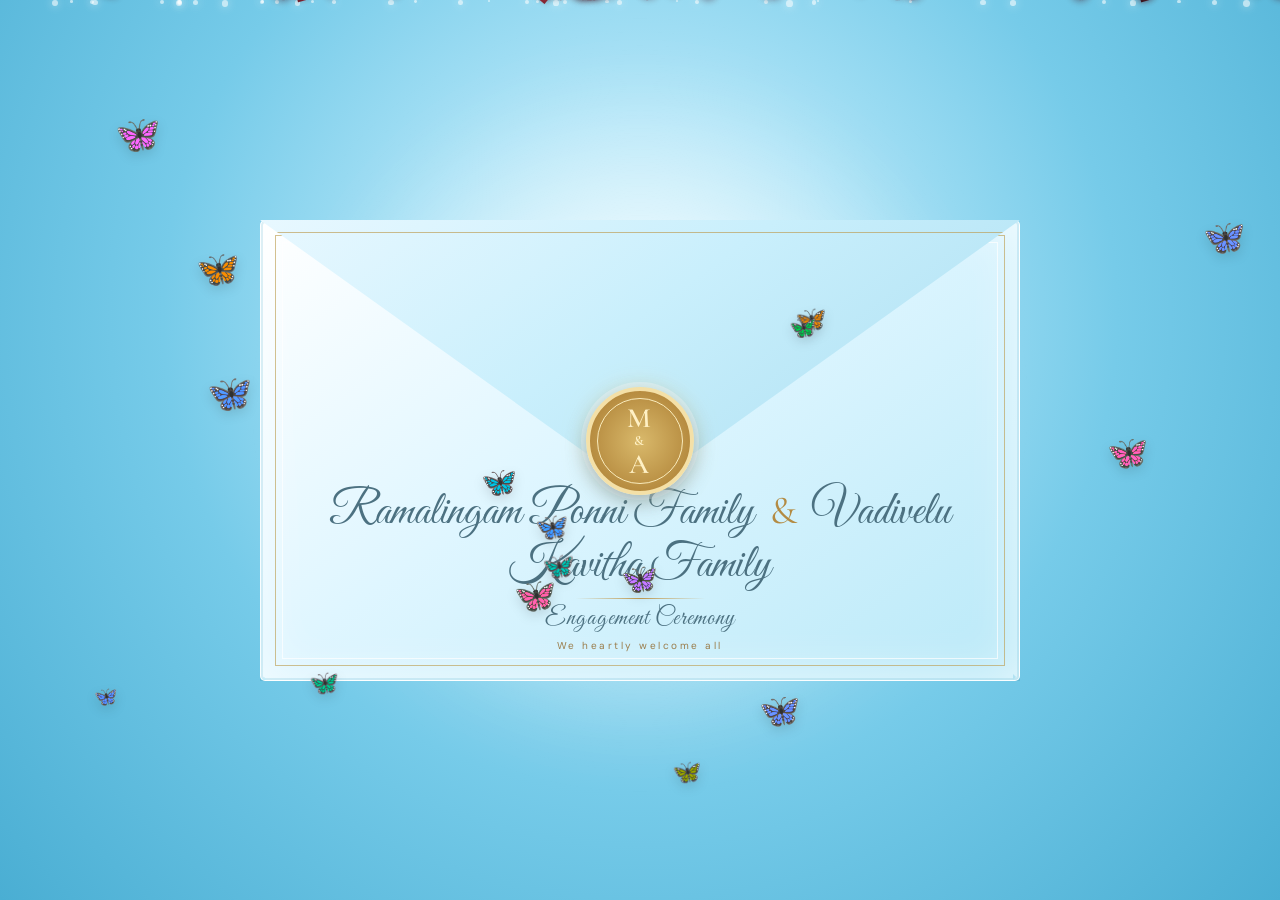
==== commit 5fc0a710: "Fixes" ====
--- a/index.html
+++ b/index.html
@@ -97,7 +97,7 @@
         <div class="family-line">Vadivelu Kavitha Family</div>
       </div>
 
-      <div class="host-ceremony">Engagement Ceremony</div>
+      <div class="host-ceremony">Welcome to the Engagement Ceremony</div>
       
       <div class="eyebrow">WITH THE BLESSINGS OF OUR FAMILIES</div>
 
@@ -168,7 +168,11 @@
       <p class="eyebrow">THE VENUE</p>
       <h2>Sri Valli Thirumana Mandapam</h2>
       <p>Kalapet, Puducherry</p>
-      <a class="map-btn" href="https://maps.app.goo.gl/QgT7AnnS4RkjSuTA8?g_st=ic" target="_blank" rel="noopener">GET DIRECTIONS To Mandapam </a>
+      
+     <a class="map-btn" 
+   href="https://www.google.com/maps/search/?api=1&query=Sri+Valli+Thirumana+Mandapam+Kalapet+Puducherry" 
+   target="_blank" 
+   rel="noopener noreferrer">GET DIRECTIONS To Mandapam</a>
     </section>
 
     <!-- ===== PHOTO SECTION ===== -->
@@ -236,7 +240,10 @@
         </div>
       </div>
 
-      <a class="map-btn" href="https://maps.app.goo.gl/QgT7AnnS4RkjSuTA8?g_st=ic" target="_blank" rel="noopener">GET DIRECTIONS To Mandapam </a>
+      <a class="map-btn" 
+   href="https://www.google.com/maps/search/?api=1&query=Sri+Valli+Thirumana+Mandapam+Kalapet+Puducherry" 
+   target="_blank" 
+   rel="noopener noreferrer">GET DIRECTIONS To Mandapam</a>
 
     </div>
   </div>
--- a/style.css
+++ b/style.css
@@ -703,10 +703,10 @@
 
     .eyebrow {
       font-family: 'Cormorant Garamond', serif;
-      font-size: clamp(9px, 1.6vw, 14px);
+      font-size: clamp(13px, 1.6vw, 14px);
       letter-spacing: clamp(3px, 1vw, 8px);
       text-transform: uppercase;
-      color: #6d99ad;
+      color: #8d2f04;
       margin-bottom: clamp(20px, 4vh, 30px);
       animation: fadeSlide 1s ease 1.1s both;
       padding: 0 10px;
@@ -715,7 +715,7 @@
     .couple {
      font-family: 'Alex Brush', cursive; /* ← the script font */
       font-size: clamp(38px, 10vw, 110px);
-      color: #2a5266;
+      color: #070be4;
       line-height: 1.15;
       display: flex;
       flex-direction: column;
@@ -818,7 +818,7 @@
     .family-names-landing {
       font-family: 'Great Vibes', cursive;
       font-size: clamp(22px, 3.8vw, 42px);
-      color: #2a5266;
+      color: #f70707;
       line-height: 1.25;
       margin-bottom: clamp(8px, 1.5vh, 12px);
       padding: 0 16px;
@@ -846,7 +846,7 @@
       gap: 4px;
       font-family: 'Great Vibes', cursive;
       font-size: clamp(24px, 4vw, 36px);
-      color: #3a6578;
+      color: #01741a;
       font-weight: 400;
       margin: clamp(14px, 2.5vh, 22px) auto clamp(22px, 4vh, 32px);
       padding: 0 10px;
